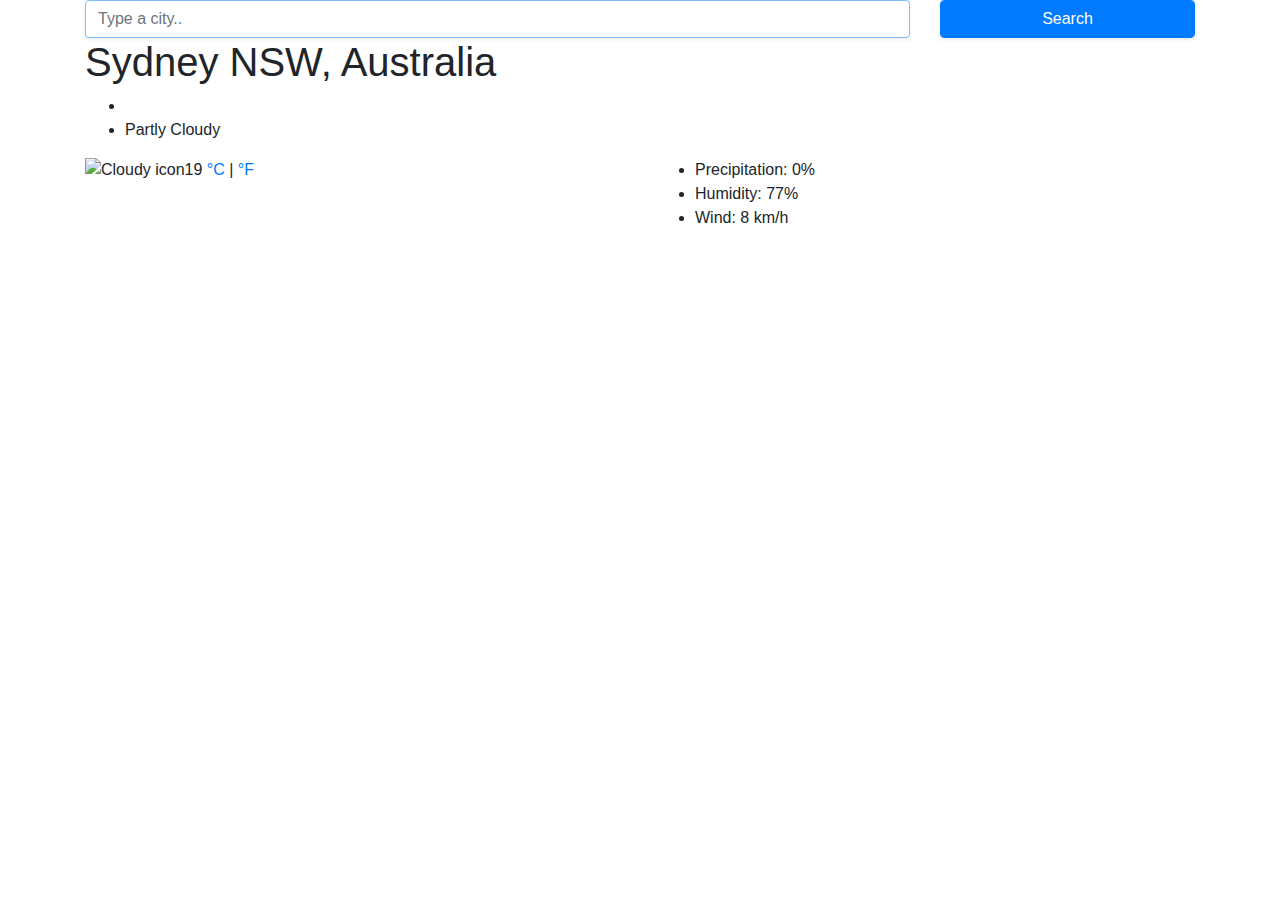
==== index.html @ d65a20db "Changed HTML name" ====
<!DOCTYPE html>
<html lang="en">
  <head>
    <meta charset="UTF-8" />
    <meta name="viewport" content="width=device-width, initial-scale=1.0" />
    <meta http-equiv="X-UA-Compatible" content="ie=edge" />
    <link
      rel="stylesheet"
      href="https://stackpath.bootstrapcdn.com/bootstrap/4.3.1/css/bootstrap.min.css"
      integrity="sha384-ggOyR0iXCbMQv3Xipma34MD+dH/1fQ784/j6cY/iJTQUOhcWr7x9JvoRxT2MZw1T"
      crossorigin="anonymous"
    />
    <link rel="stylesheet" href="src/weather1.css" />
    <title>Weather App</title>
  </head>

  <body>
    <div class="container">
      <div class="weather-app">
        <form class="search-form" id="search-form">
          <div class="row">
            <div class="col-9">
              <input
                type="search"
                placeholder="Type a city.."
                autofocus="on"
                autocomplete="off"
                id="city-input"
                class="form-control shadow-sm"
              />
            </div>
            <div class="col-3">
              <input
                type="submit"
                value="Search"
                class="form-control btn btn-primary shadow-sm"
              />
            </div>
          </div>
        </form>
        <h1 id="city">Sydney NSW, Australia</h1>
        <ul>
          <li id="date"></li>
          <li>Partly Cloudy</li>
        </ul>
        <div class="row">
          <div class="col-6">
            <div class="clearfix">
              <img
                src="https://ssl.gstatic.com/onebox/weather/64/partly_cloudy.png"
                alt="Cloudy icon"
                class="weather-icon float-left"
              />
              <div class="float-left">
                <span class="temperature" id="temperature">19</span
                ><span class="units">
                  <a href="#" id="celsius-link">°C</a> |
                  <a href="#" id="fahrenheit-link">°F</a>
                </span>
              </div>
            </div>
          </div>
          <div class="col-6">
            <ul>
              <li>Precipitation: 0%</li>
              <li>Humidity: 77%</li>
              <li>Wind: 8 km/h</li>
            </ul>
          </div>
        </div>
      </div>
    </div>
    <script src="src/weather2.js"></script>
  </body>
</html>
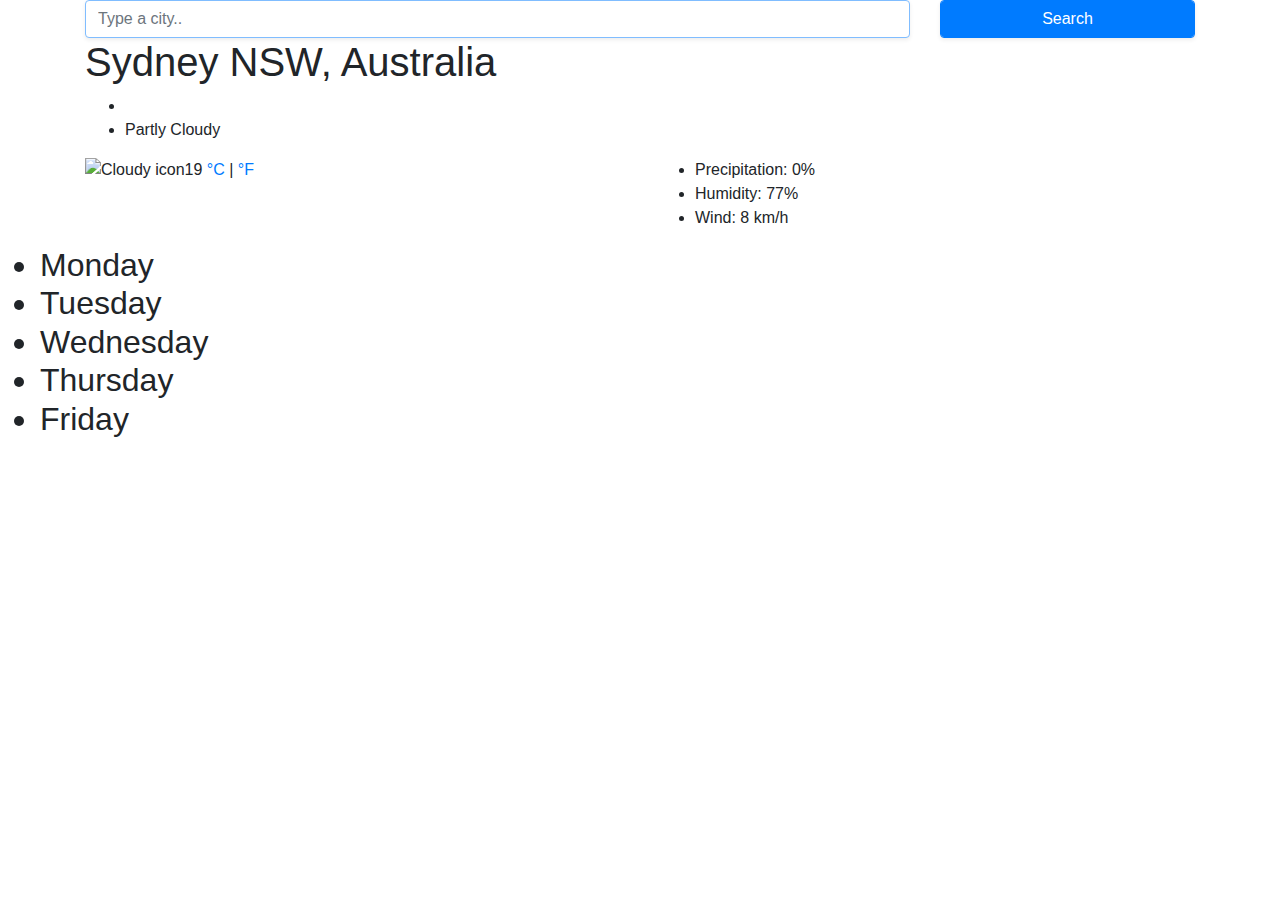
==== commit 64bc8f14: "Worked on fixing the links" ====
--- a/index.html
+++ b/index.html
@@ -7,10 +7,8 @@
     <link
       rel="stylesheet"
       href="https://stackpath.bootstrapcdn.com/bootstrap/4.3.1/css/bootstrap.min.css"
-      integrity="sha384-ggOyR0iXCbMQv3Xipma34MD+dH/1fQ784/j6cY/iJTQUOhcWr7x9JvoRxT2MZw1T"
-      crossorigin="anonymous"
     />
-    <link rel="stylesheet" href="src/weather1.css" />
+    <style src="src/weather1.css"></style>
     <title>Weather App</title>
   </head>
 
@@ -70,6 +68,18 @@
         </div>
       </div>
     </div>
+    <h2>
+      <ul>
+        <div class="row">
+          <div class="col-5">
+            <div class="clearfix">
+        <li>Monday</li>
+        <li>Tuesday</li>
+        <li>Wednesday</li>
+        <li>Thursday</li>
+        <li>Friday</li>
+      </ul>
+    </h2>
     <script src="src/weather2.js"></script>
   </body>
 </html>
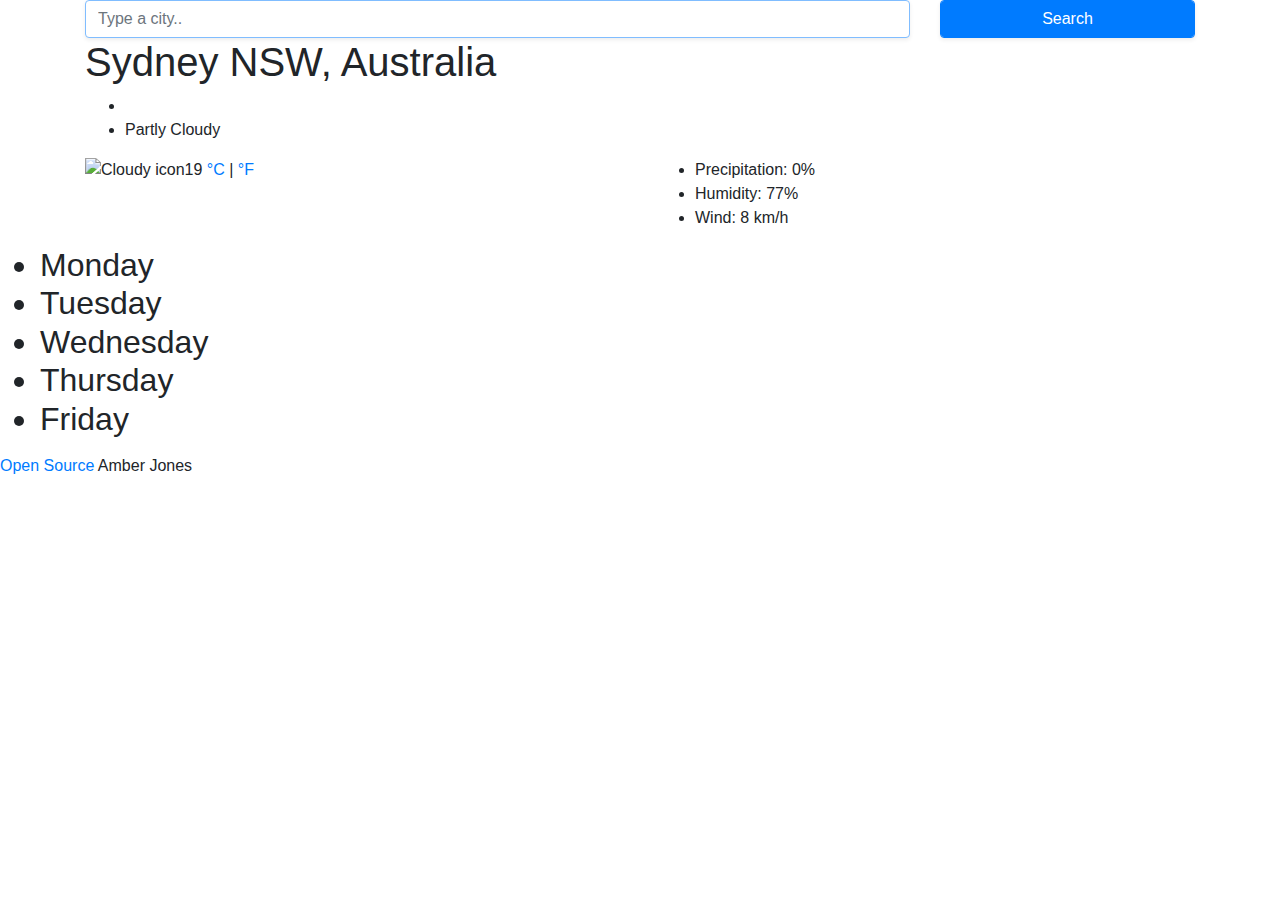
==== commit 704ea7b9: "Fixed the wording" ====
--- a/index.html
+++ b/index.html
@@ -71,15 +71,16 @@
     <h2>
       <ul>
         <div class="row">
-          <div class="col-5">
+          <div class="col-1">
             <div class="clearfix">
         <li>Monday</li>
         <li>Tuesday</li>
         <li>Wednesday</li>
         <li>Thursday</li>
         <li>Friday</li>
-      </ul>
+    </div>
     </h2>
-    <script src="src/weather2.js"></script>
+  <a href=" https://github.com/agoldenautumn/projectWeatherapp.git ">Open Source </a> Amber Jones
+  <script src="src/weather2.js"></script>
   </body>
 </html>
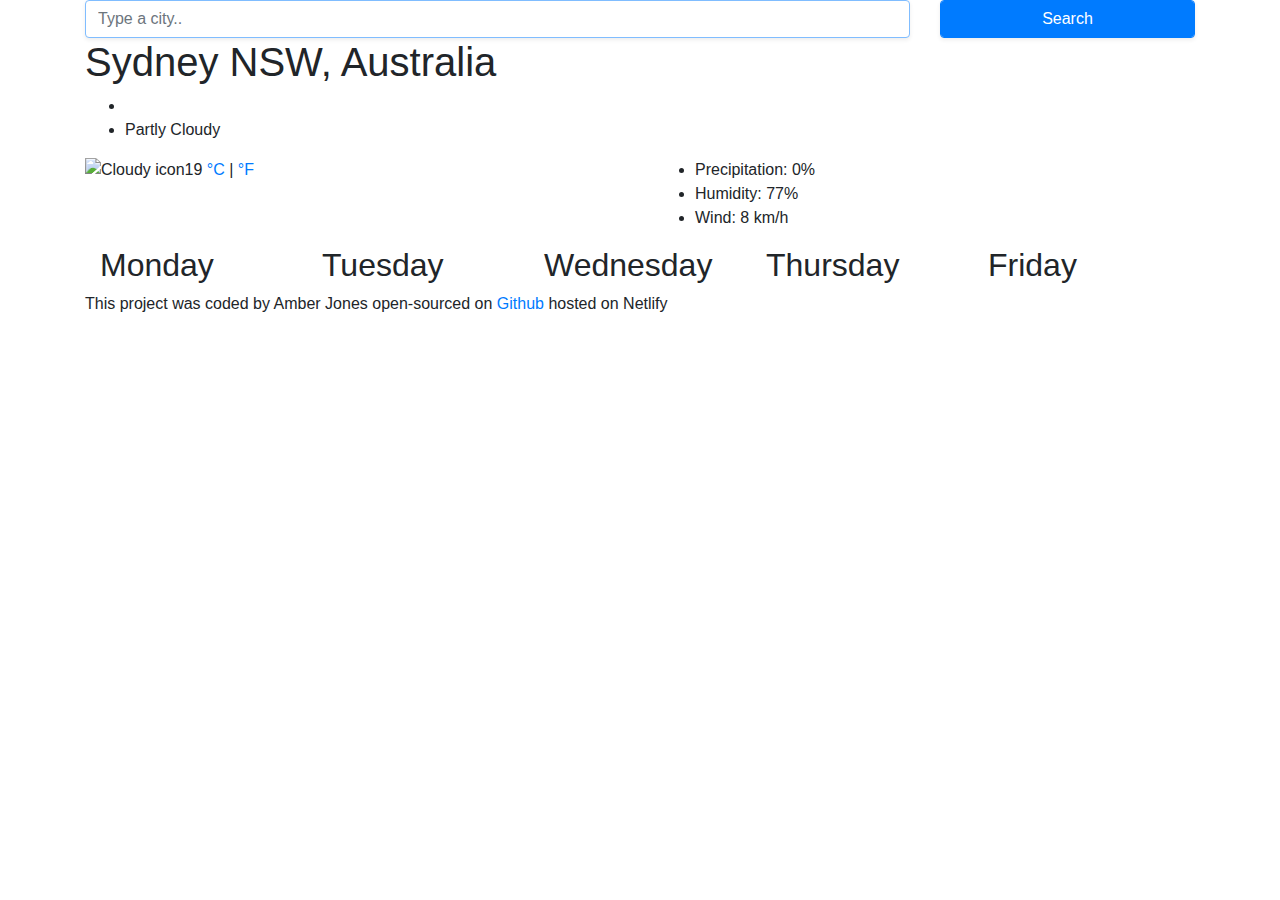
==== commit 3c975336: "Changed CSS and JS" ====
--- a/index.html
+++ b/index.html
@@ -15,6 +15,7 @@
   <body>
     <div class="container">
       <div class="weather-app">
+        <div class="weather-app-wrapper">
         <form class="search-form" id="search-form">
           <div class="row">
             <div class="col-9">
@@ -69,18 +70,23 @@
       </div>
     </div>
     <h2>
-      <ul>
-        <div class="row">
-          <div class="col-1">
-            <div class="clearfix">
-        <li>Monday</li>
-        <li>Tuesday</li>
-        <li>Wednesday</li>
-        <li>Thursday</li>
-        <li>Friday</li>
-    </div>
+      <div class="container">
+  <div class="row row-cols-auto">
+    <div class="col">Monday</div>
+    <div class="col">Tuesday</div>
+    <div class="col">Wednesday</div>
+    <div class="col">Thursday</div>
+    <div class="col">Friday</div>
+  </div>
     </h2>
-  <a href=" https://github.com/agoldenautumn/projectWeatherapp.git ">Open Source </a> Amber Jones
+    <h3>
+
+    </h3>
+    <h4>
+  
+    </h4>
+    This project was coded by Amber Jones open-sourced  on
+  <a href=" https://github.com/agoldenautumn/projectWeatherapp.git ">Github </a> hosted on Netlify
   <script src="src/weather2.js"></script>
   </body>
 </html>
